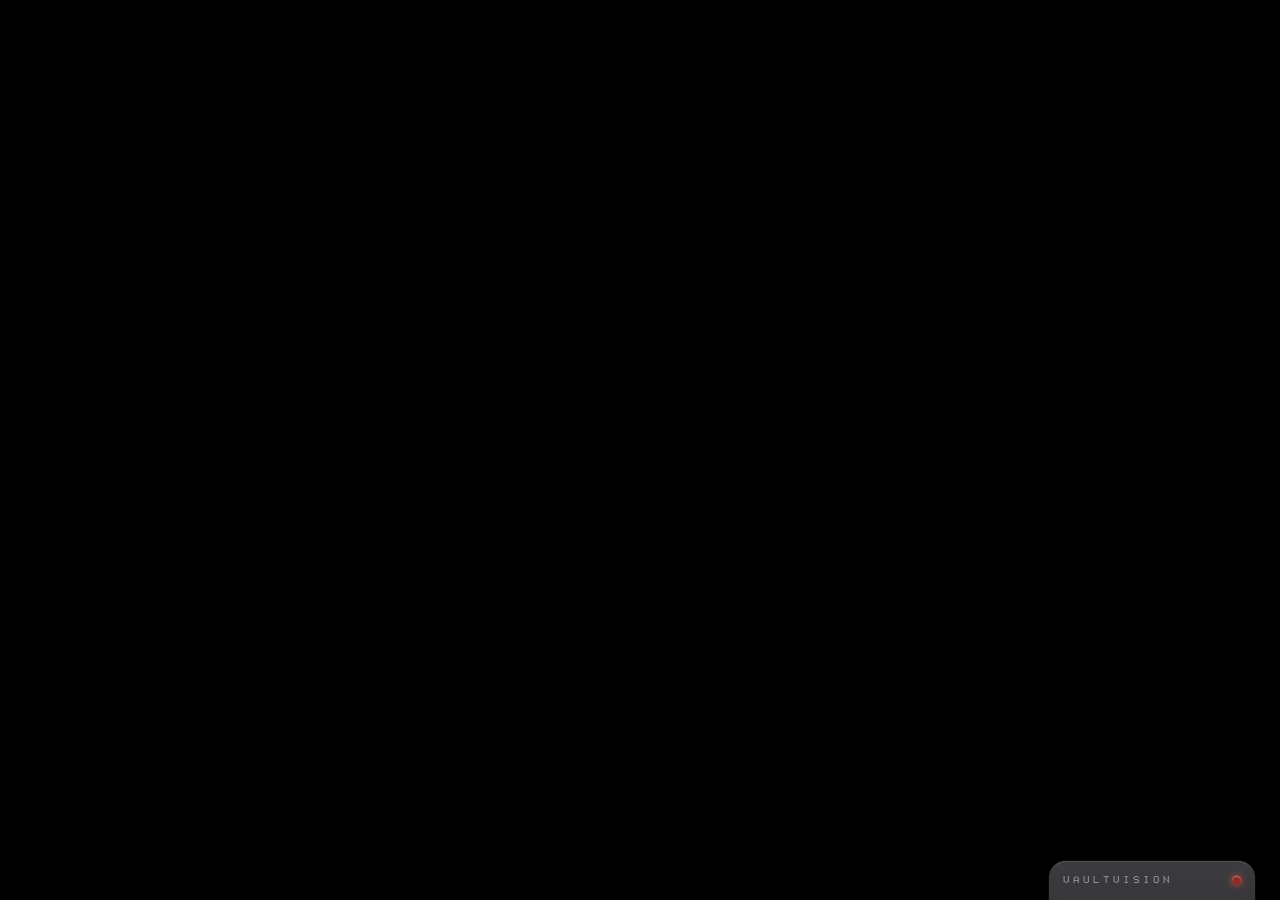
==== index.html @ 13320734 "Add Video On Demand: browse and stream any episode, with seeking Channel 2 -- the guide moves to cha" ====
<!doctype html>
<meta charset="utf-8">
<meta name="viewport" content="width=device-width, initial-scale=1">
<title>VaultVisionTV</title>
<link rel="stylesheet" href="style.css">

<div id="tv">
  <video id="screen" playsinline></video>
  <!-- Outlines the docked picture while the guide is up. A sibling of the
       video rather than a border on it, because the video carries the crop
       transform and a border would be scaled and shifted along with it —
       player.js's layoutCrop() sizes this to the exact picture rect. -->
  <div id="guide-video-frame" class="hidden"></div>

  <div id="osd" class="hidden">
    <div id="osd-ch"></div>
    <div id="osd-tagline"></div>
    <div id="osd-show"></div>
    <div id="osd-episode"></div>
    <div id="osd-bar"><div id="osd-bar-fill"></div></div>
  </div>

  <div id="digit-osd" class="hidden"></div>

  <!-- Shown during a break only when no commercial fits the time left (the
       leftover sliver at the end of a slot, or no spots loaded at all). -->
  <div id="pad-card" class="hidden">STAND BY</div>

  <!-- Lower third during a commercial break: what's coming back on and how
       long until it does. The video shrinks to sit above it (layoutCrop). -->
  <div id="chyron" class="hidden">
    <span id="chyron-label">UP NEXT</span>
    <span id="chyron-title"></span>
    <span id="chyron-sub"></span>
    <span id="chyron-clock"></span>
  </div>

  <div id="guide" class="hidden"></div>

  <!-- Video On Demand: a browsable menu, not a scheduled channel, so unlike
       the guide it takes over the whole screen the same way any other
       channel does (see app.js's enterVod) rather than docking the live
       picture in a corner. Populated by vod.js's createVod(). -->
  <div id="vod" class="hidden"></div>

  <!-- Hold-to-scrub UI, VOD playback only — player.js's vodSeekBegin/
       vodSeekCommit own it directly (it's lower-level than a vod.js
       concern: scrubbing happens while the browse overlay above is
       hidden). -->
  <div id="vod-seek" class="hidden">
    <div id="vod-seek-dir"></div>
    <div id="vod-seek-bar"><div id="vod-seek-fill"></div></div>
    <div id="vod-seek-time"></div>
  </div>

  <div id="blank-msg" class="hidden">NO SIGNAL</div>
  <div id="start-hint" class="hidden">CLICK OR PRESS ANY KEY TO START</div>
</div>

<!-- Sits mostly off the bottom edge; only #remote-head shows until you
     mouse over it (CSS :hover, see style.css). -->
<div id="remote">
  <div id="remote-head"><span>VAULTVISION</span></div>

  <div class="rockers">
    <div class="rocker">
      <button data-action="ch-up">CH &plus;</button>
      <button data-action="ch-down">CH &minus;</button>
    </div>
    <div class="rocker">
      <button data-action="vol-up">VOL &plus;</button>
      <button data-action="vol-down">VOL &minus;</button>
    </div>
  </div>

  <div class="remote-row">
    <button data-action="guide" class="fn-guide">GUIDE</button>
    <button data-action="last" class="fn-last">RETURN</button>
    <button data-action="mute" class="fn-mute">MUTE</button>
  </div>

  <div class="keypad">
    <button data-digit="1">1</button>
    <button data-digit="2">2</button>
    <button data-digit="3">3</button>
    <button data-digit="4">4</button>
    <button data-digit="5">5</button>
    <button data-digit="6">6</button>
    <button data-digit="7">7</button>
    <button data-digit="8">8</button>
    <button data-digit="9">9</button>
    <button data-digit="0" class="key-zero">0</button>
    <button data-action="web" class="key-web" title="Open on archive.org" aria-label="Open on archive.org">
      <svg viewBox="0 0 24 24" aria-hidden="true">
        <circle cx="12" cy="12" r="9"/>
        <ellipse cx="12" cy="12" rx="4.2" ry="9"/>
        <path d="M3 12h18M5.1 6.4h13.8M5.1 17.6h13.8"/>
      </svg>
    </button>
    <button data-action="enter" class="key-enter">ENTER</button>
  </div>
</div>

<!-- Plain classic scripts, not modules — Chrome refuses to load ES modules
     over file://, full stop, no header can fix it. Loading order matters:
     each file assigns onto the shared top-level scope / window for the next
     one to use, same trick VaultVision itself uses for shows.js/data.js. -->
<script src="data/catalog.js"></script>
<script src="data/commercials.js"></script>
<script src="channels.js"></script>
<script src="scheduler.js"></script>
<script src="player.js"></script>
<script src="remote.js"></script>
<script src="guide.js"></script>
<script src="vod.js"></script>
<script src="app.js"></script>
---- style.css ----
/* Authentic basic-cable-box look: black screen, blocky OSD. Deliberately not
   VaultVision's neon branding — this is its own thing, a simulated tuner,
   not a companion skin. */

@font-face {
  font-family: "VCR OSD Mono";
  src: url("fonts/VCR_OSD_MONO.woff") format("woff");
  font-display: swap;
}

* { box-sizing: border-box; }
html, body {
  margin: 0; height: 100%; background: #000; color: #fff;
  font-family: "VCR OSD Mono", "Courier New", monospace;
  overflow: hidden;
}

#tv {
  position: fixed; inset: 0; background: #000;
  display: flex; align-items: center; justify-content: center;
}

#screen {
  width: 100%; height: 100%; object-fit: contain; background: #000;
}

/* Picture-in-picture docking while the TV Guide is up. player.js's
   layoutCrop() measures guide.js's own #guide-video-slot bezel directly and
   sets the letterboxed width/height/left/top inline to match it exactly —
   this rule only takes the video out of #tv's centered flex flow (position
   left/top intentionally omitted here; JS owns them in guide mode, since a
   CSS-only offset can't track a flexbox-laid-out element it doesn't know
   the size of). No border/shadow of its own — #guide-video-frame draws the
   outline, sized to the picture rather than to the slot it letterboxes in. */
#tv.guide-open #screen {
  position: absolute; z-index: 11;
}

/* `outline` rather than `border`: it's drawn outside the box, so the element
   can be set to exactly the picture's rect and still frame it without
   overlapping a pixel of it or needing box-sizing math. */
#guide-video-frame {
  position: absolute; z-index: 11; pointer-events: none;
  outline: 2px solid rgba(10,170,255,.55); border-radius: 4px;
  box-shadow: 0 0 24px rgba(0,0,0,.6);
}

#blank-msg {
  position: absolute; inset: 0; display: flex; align-items: center; justify-content: center;
  font-size: 3vw; letter-spacing: 4px; color: #888; animation: flicker 1.2s steps(2) infinite;
}
@keyframes flicker { 50% { opacity: .35; } }

#start-hint {
  position: absolute; left: 50%; bottom: 18%; transform: translateX(-50%);
  background: rgba(0,0,0,.75); border: 2px solid rgba(255,255,255,.3);
  padding: 12px 22px; font-size: 1.1em; letter-spacing: 2px; color: #fff700;
  animation: flicker 1.2s steps(2) infinite;
}

.hidden { display: none !important; }

/* Overlay stacking order, lowest first: the picture (or the pad card standing
   in for it) at 5, readouts over that at 8, the guide over everything at 10,
   remote at 20. Every one of these is position:absolute inside #tv, so
   without explicit values DOM order decides and the opaque pad card buries
   the lot. Exception: while the guide is open the picture itself jumps to 11
   (see #tv.guide-open #screen below) — docked as a small box in the corner,
   it needs to sit above the guide rather than under it. */

/* -- on-screen display: channel banner, cable-box style -------------------- */
#osd {
  position: absolute; left: 24px; bottom: 24px; z-index: 8;
  background: rgba(0,0,0,.72); border: 2px solid rgba(255,255,255,.25);
  padding: 10px 18px; min-width: 320px; max-width: 60vw;
  opacity: 1; transition: opacity 500ms ease;
}
#osd.fade { opacity: 0; }

#osd-ch { font-size: 1.8em; color: #fff700; letter-spacing: 2px; line-height: 1.1; }
#osd-tagline { font-size: .75em; color: #999; font-style: italic; margin-top: 1px; }
#osd-show { font-size: 1.1em; color: #fff; margin-top: 6px; letter-spacing: 1px; }
#osd-episode { font-size: .85em; color: #7fe8ff; margin-top: 2px; letter-spacing: .5px;
  white-space: nowrap; overflow: hidden; text-overflow: ellipsis; }
#osd-bar { margin-top: 8px; height: 6px; background: rgba(255,255,255,.2); }
#osd-bar-fill { height: 100%; width: 0%; background: #fff700; }

/* -- direct channel-entry echo ---------------------------------------------- */
#digit-osd {
  position: absolute; top: 24px; right: 24px; z-index: 8;
  background: rgba(0,0,0,.72); border: 2px solid rgba(255,255,255,.25);
  padding: 10px 22px; font-size: 2.4em; letter-spacing: 6px; color: #fff700;
}

/* -- commercial break -------------------------------------------------------- */
/* Stands in for the picture when no spot fits the time left. Opaque on
   purpose — the episode is over, there's nothing to see behind it. The
   chyron paints over its lower edge. */
#pad-card {
  position: absolute; inset: 0; background: #000; z-index: 5;
  display: flex; align-items: center; justify-content: center;
  color: #888; font-size: 2em; letter-spacing: 10px;
  animation: flicker 1.2s steps(2) infinite;
}

/* Lower third. Its measured height is what the video is shrunk by, so the
   size lives here in CSS and player.js just reads offsetHeight — no shared
   magic number to keep in sync. */
/* Everything packs left: nothing flex-grows, and the right padding keeps the
   whole line clear of the remote parked in that corner (208px + its margin),
   so the countdown can't end up hidden behind it. */
#chyron {
  position: absolute; left: 0; right: 0; bottom: 0; z-index: 9;
  display: flex; align-items: center; justify-content: flex-start; gap: 18px;
  padding: 14px 260px 14px 24px;
  background: linear-gradient(rgba(0,26,51,.94), rgba(0,0,0,.97));
  border-top: 2px solid #0af;
}
#chyron-label {
  flex: none; background: #fff700; color: #000;
  padding: 5px 10px; font-size: .7em; letter-spacing: 3px;
}
#chyron-title {
  flex: 0 1 auto; min-width: 0; max-width: 46%; color: #fff; font-size: 1.5em; letter-spacing: 1px;
  white-space: nowrap; overflow: hidden; text-overflow: ellipsis;
}
#chyron-sub {
  flex: 0 1 auto; min-width: 0; max-width: 28%; color: #7fe8ff; font-size: .85em;
  white-space: nowrap; overflow: hidden; text-overflow: ellipsis;
}
#chyron-clock {
  flex: none; color: #fff700; font-size: 1.9em; letter-spacing: 4px; text-align: left;
}

/* -- TV Guide channel -------------------------------------------------------- */
/* Mini-guide layout: the live picture docks into a picture-in-picture box in
   the top-right (#tv.guide-open #screen, above), an info panel in the
   top-left describes whichever row is currently hovered/highlighted, and the
   channel listings run the full width of the bottom half with real NOW/+30/
   +60 column headers. Reads like an actual cable box's guide instead of a
   tinted overlay parked over the full picture — opaque rather than
   translucent throughout, since the picture is no longer underneath it. */
#guide {
  position: absolute; inset: 0; z-index: 10; background: rgba(0,10,20,.94);
  display: flex; flex-direction: column; overflow: hidden; font-size: 1.1em;
}
#guide-header {
  flex: none; display: flex; background: rgba(0,26,51,.7); border-bottom: 2px solid #0af;
  padding: 8px 16px; color: #0af; letter-spacing: 2px; font-size: 1.1em;
}

/* The picture gets the larger share: a docked 4:3 or 16:9 frame wants the
   height more than the listings do, and the two rows it costs the grid below
   are cheap when that grid scrolls anyway. */
#guide-top { flex: 1 1 58%; display: flex; min-height: 0; }

#guide-info {
  flex: 0 0 50%; min-width: 0; padding: 20px 24px; display: flex; flex-direction: column;
  gap: 6px; border-right: 1px solid rgba(127,232,255,.15);
}
#guide-info-num { color: #fff700; font-size: 1.8em; letter-spacing: 2px; }
#guide-info-name { color: #fff; font-size: 1.5em; letter-spacing: 1px; }
#guide-info-tagline { color: #7fe8ff; font-style: italic; opacity: .85; }
#guide-info-live-label { margin-top: auto; color: #999; font-size: .75em; letter-spacing: 3px; }
#guide-info-live {
  color: #7fff9f; font-size: 1.1em; white-space: nowrap; overflow: hidden; text-overflow: ellipsis;
}

/* The region the docked picture letterboxes into — an invisible spacer, not a
   bezel. The picture itself floats above #guide entirely (z-index 11 vs. this
   element's stacking context) and is never a child of this box, but
   player.js's layoutCrop() measures this element's own getBoundingClientRect()
   every time it lays the picture out in guide mode, so the two stay aligned
   regardless of how this flexbox layout resolves (font metrics, viewport size,
   etc.) without duplicating that math in JS.
   The visible outline is #guide-video-frame, which JS sets to the picture's
   own rect — this box is generally a different shape (a 4:3 picture in a wide
   slot leaves pillarbox on both sides), and a border here would frame that
   empty space rather than the programme. */
#guide-video-slot {
  flex: 0 0 50%; margin: 20px 20px 20px 0;
}

#guide-listings {
  flex: 1 1 55%; display: flex; flex-direction: column; min-height: 0;
  border-top: 1px solid rgba(127,232,255,.2);
}
#guide-cols {
  flex: none; display: flex; padding: 6px 16px; color: #7fe8ff; opacity: .8;
  background: rgba(0,13,26,.6);
  border-bottom: 1px solid rgba(127,232,255,.25); font-size: .8em;
}
#guide-cols span, .guide-row span { flex: 1 1 0; }
#guide-cols .ch-col, .guide-row .ch-col { flex: 0 0 220px; }

/* Free native scrolling (wheel/trackpad/scrollbar) rather than an
   auto-scroll cycle — guide.js's show() jumps this to the tuned channel via
   scrollIntoView, then leaves it alone. */
#guide-rows { flex: 1; min-height: 0; overflow-y: auto; overflow-x: hidden; }
#guide-rows::-webkit-scrollbar { width: 10px; }
#guide-rows::-webkit-scrollbar-track { background: rgba(0,13,26,.4); }
#guide-rows::-webkit-scrollbar-thumb { background: rgba(127,232,255,.35); border-radius: 5px; }
#guide-rows::-webkit-scrollbar-thumb:hover { background: rgba(127,232,255,.55); }

.guide-row {
  display: flex; align-items: stretch; padding: 10px 16px; cursor: pointer;
  border-bottom: 1px solid rgba(255,255,255,.08);
}
.guide-row:hover, .guide-row.highlight { background: rgba(10,170,255,.15); }
.guide-row .ch-col { color: #fff700; letter-spacing: 1px; display: flex; align-items: center; }

/* A row's programmes are laid out on a real time axis: left/width are
   percentages of the 90-minute window, set inline by guide.js, so a block is
   exactly as wide as the airtime it occupies. The repeating gradient is the
   :00/:30 ruling underneath (thirds of the window), matching the column
   headers above. */
.guide-row .prog-track {
  flex: 1 1 0; position: relative; min-width: 0; height: 2.1em;
  background: repeating-linear-gradient(
    to right,
    rgba(127,232,255,.14) 0 1px, transparent 1px calc(100% / 3));
}
/* border-left is the programme's start line — the vertical tick at the exact
   moment it begins, which is also the moment the one before it ends. Two
   exceptions: `joined` blocks take the channel mid-programme (a daypart
   switch), so the line goes dotted — the picture does change there, but
   nothing starts; and `edge`, the leftmost block, butts against the window's
   own edge rather than a boundary, so it gets no line at all. */
/* Deliberately not a flex box: text-overflow: ellipsis has no effect on a flex
   container's contents, and a narrow block (a 5-minute slot is ~5% of the row)
   depends on ellipsing to stay readable. line-height does the vertical
   centering instead. */
.guide-row .prog {
  position: absolute; top: 0; bottom: 0; z-index: 1; line-height: 2.1em;
  color: #fff; white-space: nowrap; overflow: hidden; text-overflow: ellipsis;
  border-left: 2px solid rgba(127,232,255,.55); padding: 0 8px;
  background: rgba(0,40,70,.35);
}
.guide-row .prog.joined { border-left-style: dotted; border-left-color: rgba(127,232,255,.35); }
.guide-row .prog.edge { border-left: none; }
.guide-row .prog.live { color: #7fff9f; background: rgba(0,60,50,.35); }
.guide-row .prog-time { color: #7fe8ff; font-weight: normal; opacity: .75; margin-right: 6px; }

/* Where we are in the window right now — the same "you are here" line a cable
   box drew down its grid. Yellow is enough to tell it apart from the cyan
   programme boundaries; it sits *behind* the blocks (z-index below .prog) and
   carries no glow, so it never washes out the title text it passes through. */
.guide-row .now-line {
  position: absolute; top: -1px; bottom: -1px; width: 2px; margin-left: -1px;
  background: rgba(255,247,0,.75); z-index: 0; pointer-events: none;
}

/* -- Video On Demand ---------------------------------------------------------- */
/* Unlike the guide (a translucent overlay over the still-playing picture),
   VOD takes over the whole screen the same way any other channel does — the
   picture is simply stopped (app.js's enterVod), so this can be fully
   opaque throughout rather than needing to stay legible over live video. */
#vod {
  position: absolute; inset: 0; z-index: 10; background: rgba(0,0,0,.94);
  display: flex; flex-direction: column; overflow: hidden; font-size: 1.1em;
}
#vod-header {
  flex: none; display: flex; align-items: center; justify-content: space-between;
  background: rgba(0,26,51,.7); border-bottom: 2px solid #0af;
  padding: 14px 24px; gap: 24px;
}
#vod-title { color: #fff700; font-size: 1.3em; letter-spacing: 1px; flex: none; }
#vod-breadcrumb {
  color: #7fe8ff; font-size: .9em; letter-spacing: .5px; text-align: right;
  min-width: 0; overflow: hidden; text-overflow: ellipsis; white-space: nowrap;
}

/* Free native scrolling, same as #guide-rows — no auto-scroll cycle, no
   keyboard row-stepping (see vod.js's header comment). */
#vod-rows { flex: 1; min-height: 0; overflow-y: auto; overflow-x: hidden; }
#vod-rows::-webkit-scrollbar { width: 10px; }
#vod-rows::-webkit-scrollbar-track { background: rgba(0,13,26,.4); }
#vod-rows::-webkit-scrollbar-thumb { background: rgba(127,232,255,.35); border-radius: 5px; }
#vod-rows::-webkit-scrollbar-thumb:hover { background: rgba(127,232,255,.55); }

.vod-row {
  padding: 12px 24px; cursor: pointer; color: #fff;
  border-bottom: 1px solid rgba(255,255,255,.08);
  white-space: nowrap; overflow: hidden; text-overflow: ellipsis;
}
.vod-row:hover { background: rgba(10,170,255,.15); }

/* Hold-to-scrub UI, VOD playback only — player.js owns this directly (see
   its header comment on why it isn't a vod.js concern). Centered over the
   picture, same "readout box" language as #osd/#digit-osd. */
#vod-seek {
  position: absolute; left: 50%; bottom: 15%; transform: translateX(-50%); z-index: 8;
  background: rgba(0,0,0,.8); border: 2px solid rgba(255,255,255,.25);
  padding: 16px 28px; width: 60vw; max-width: 700px; text-align: center;
}
#vod-seek-dir { color: #fff700; font-size: 1.2em; letter-spacing: 2px; }
#vod-seek-bar { margin-top: 12px; height: 8px; background: rgba(255,255,255,.2); }
#vod-seek-fill { height: 100%; width: 0%; background: #fff700; }
#vod-seek-time { margin-top: 8px; color: #7fe8ff; font-size: .95em; letter-spacing: 1px; }

/* -- on-screen remote -------------------------------------------------------- */
/* Parked off the bottom edge with only the head strip showing; :hover rolls
   it back up, and it rolls back down 3s after you stop interacting.
   The delay sits on the resting state, so leaving starts the clock and
   coming back cancels it — no timers, no JS. */
#remote {
  position: fixed; right: 24px; bottom: 0; z-index: 20; width: 208px;
  background: linear-gradient(#3c3c40, #232326 55%, #141416);
  border: 1px solid #08080a; border-radius: 18px 18px 0 0;
  box-shadow: 0 -6px 28px rgba(0,0,0,.75), inset 0 1px 0 rgba(255,255,255,.14);
  padding: 0 14px 18px; display: flex; flex-direction: column; gap: 9px;
  font-family: "VCR OSD Mono", monospace;
  transform: translateY(calc(100% - 40px));
  transition: transform 400ms cubic-bezier(.4, 0, .2, 1);
  transition-delay: 3s; /* idle timeout before it rolls away */
}
#remote:hover { transform: translateY(0); transition-delay: 0s; }
/* :focus-visible rather than :focus-within — clicking a button focuses it,
   which would otherwise pin the remote open indefinitely. Keyboard tabbing
   still reveals it. Kept as its own rule so a browser without :has() drops
   only this line instead of invalidating the :hover rule alongside it. */
#remote:has(:focus-visible) { transform: translateY(0); transition-delay: 0s; }

#remote-head {
  height: 40px; display: flex; align-items: center; justify-content: space-between;
  color: #8d8d92; font-size: .68em; letter-spacing: 4px;
  border-bottom: 1px solid rgba(255,255,255,.07);
}
/* IR emitter lamp */
#remote-head::after {
  content: ""; width: 9px; height: 9px; border-radius: 50%;
  background: #8e2b22; box-shadow: 0 0 7px #e74c3c, inset 0 1px 1px rgba(255,255,255,.4);
}

.rockers { display: flex; gap: 8px; }
.rocker { flex: 1; display: flex; flex-direction: column; gap: 4px; }
.remote-row { display: flex; gap: 6px; }
.keypad { display: grid; grid-template-columns: repeat(3, 1fr); gap: 6px; }
.key-zero { grid-column: 2; }
.key-web { grid-column: 3; }
.key-enter { grid-column: 1 / -1; }
/* currentColor so the globe tracks the key's own text colour */
.key-web svg {
  display: block; margin: 0 auto; width: 1.35em; height: 1.35em;
  fill: none; stroke: currentColor; stroke-width: 1.4;
  stroke-linecap: round;
}

#remote button {
  flex: 1; background: linear-gradient(#4d4d52, #2b2b2f);
  color: #e8e8e8; border: 1px solid #101012; border-radius: 8px;
  padding: 8px 0; font: inherit; font-size: .78em; letter-spacing: 1px; cursor: pointer;
  box-shadow: 0 2px 0 #0d0d0f, inset 0 1px 0 rgba(255,255,255,.16);
}
.keypad button { font-size: 1em; letter-spacing: 0; }
.key-enter { font-size: .78em !important; letter-spacing: 2px; }
.fn-guide { color: #fff700; }
.fn-last { color: #7fe8ff; }
.fn-mute { color: #ff8b7a; }
#remote button:active, #remote button.pressed {
  transform: translateY(2px); background: linear-gradient(#232327, #37373c);
  box-shadow: inset 0 2px 5px rgba(0,0,0,.65);
}
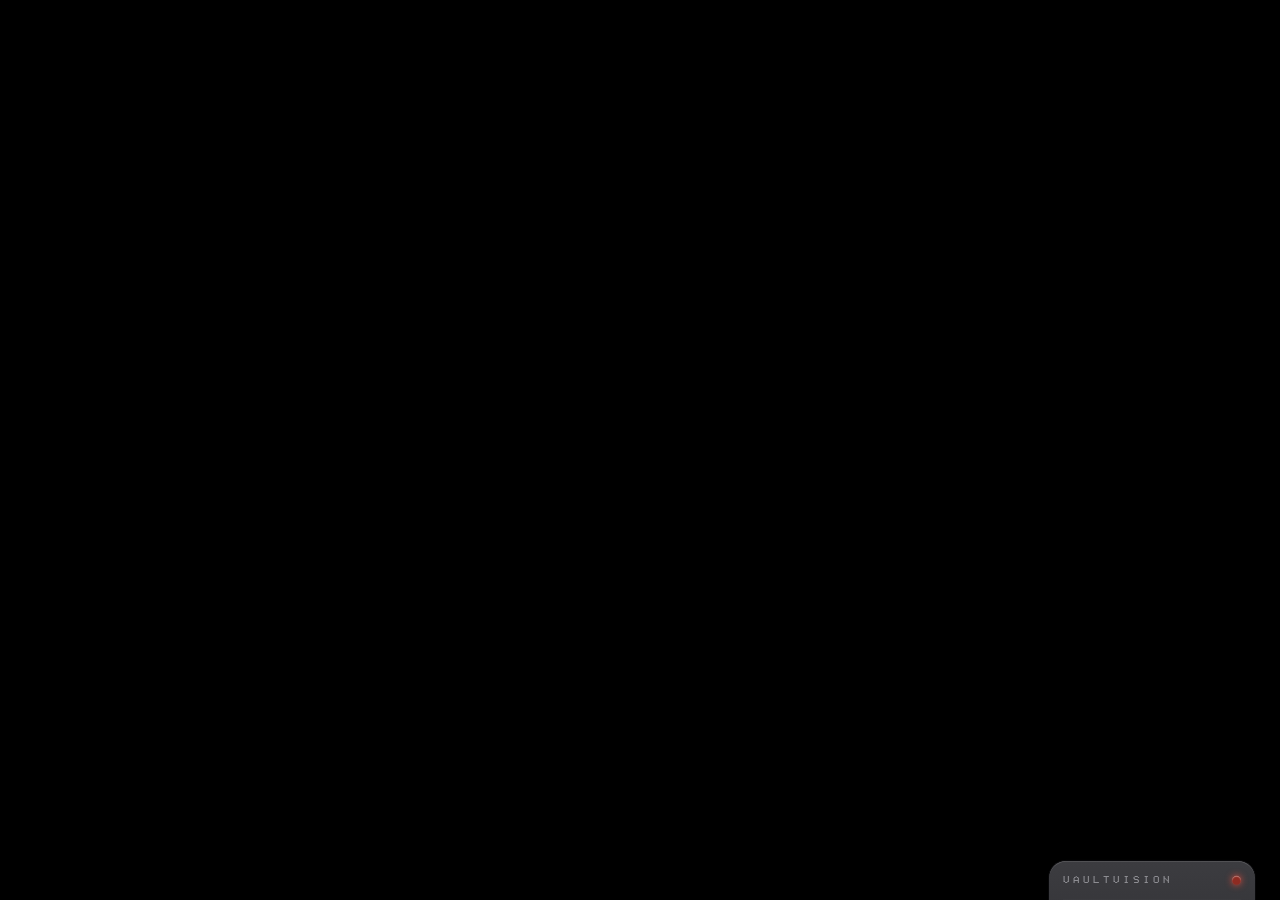
==== commit ce05679e: "Add a VOD button to the on-screen remote GUIDE already gets a convenience button even though it's re" ====
--- a/index.html
+++ b/index.html
@@ -75,6 +75,9 @@
 
   <div class="remote-row">
     <button data-action="guide" class="fn-guide">GUIDE</button>
+    <button data-action="vod" class="fn-vod">VOD</button>
+  </div>
+  <div class="remote-row">
     <button data-action="last" class="fn-last">RETURN</button>
     <button data-action="mute" class="fn-mute">MUTE</button>
   </div>
--- a/style.css
+++ b/style.css
@@ -355,6 +355,7 @@
 .keypad button { font-size: 1em; letter-spacing: 0; }
 .key-enter { font-size: .78em !important; letter-spacing: 2px; }
 .fn-guide { color: #fff700; }
+.fn-vod { color: #7fff9f; }
 .fn-last { color: #7fe8ff; }
 .fn-mute { color: #ff8b7a; }
 #remote button:active, #remote button.pressed {
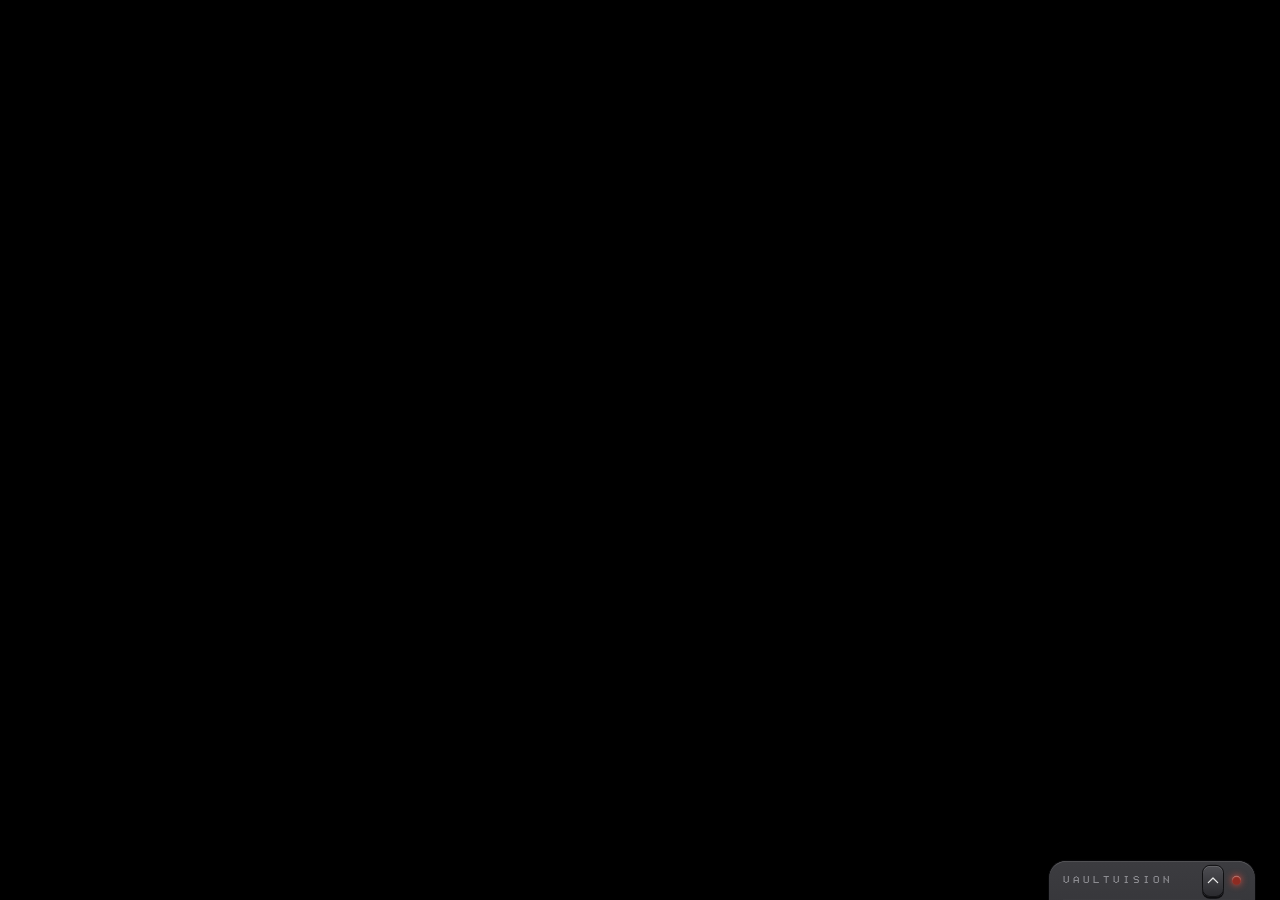
==== commit 54eaaedd: "Add a tap-to-toggle chevron on the remote and simplify the guide on mobile The on-screen remote prev" ====
--- a/index.html
+++ b/index.html
@@ -58,9 +58,16 @@
 </div>
 
 <!-- Sits mostly off the bottom edge; only #remote-head shows until you
-     mouse over it (CSS :hover, see style.css). -->
+     mouse over it (CSS :hover, see style.css), or on touch devices (no
+     hover) tap #remote-toggle — its chevron flips to point the other way
+     while open, see remote.js's toggleOpen(). -->
 <div id="remote">
-  <div id="remote-head"><span>VAULTVISION</span></div>
+  <div id="remote-head">
+    <span>VAULTVISION</span>
+    <button id="remote-toggle" type="button" aria-label="Show remote controls" aria-expanded="false">
+      <svg viewBox="0 0 24 24" aria-hidden="true"><path d="M4 15l8-8 8 8"/></svg>
+    </button>
+  </div>
 
   <div class="rockers">
     <div class="rocker">
--- a/style.css
+++ b/style.css
@@ -22,6 +22,7 @@
 
 #screen {
   width: 100%; height: 100%; object-fit: contain; background: #000;
+  cursor: pointer;
 }
 
 /* Picture-in-picture docking while the TV Guide is up. player.js's
@@ -250,6 +251,24 @@
   background: rgba(255,247,0,.75); z-index: 0; pointer-events: none;
 }
 
+/* Narrow-screen guide: guide.js's renderRows() switches to one row = one
+   "on now" line per channel below MOBILE_GUIDE_MAX_WIDTH (kept in sync with
+   that constant by eye) rather than cramming the proportional NOW/+30/+60
+   timeline above into a phone's width. .now-only replaces the absolutely-
+   positioned timeline block with a plain line of text — there's only ever
+   one, so it doesn't need a time axis to sit on. */
+@media (max-width: 700px) {
+  #guide-cols { display: none; }
+  .guide-row .ch-col, #guide-cols .ch-col { flex: 0 0 108px; font-size: .85em; }
+  .guide-row .prog-track.now-only {
+    height: auto; background: none; display: flex; align-items: center;
+  }
+  .guide-row .prog.now-only {
+    position: static; border-left: none; background: none; padding: 0;
+    white-space: normal; overflow: visible; text-overflow: clip; line-height: 1.3;
+  }
+}
+
 /* -- Video On Demand ---------------------------------------------------------- */
 /* Unlike the guide (a translucent overlay over the still-playing picture),
    VOD takes over the whole screen the same way any other channel does — the
@@ -314,23 +333,54 @@
   transition: transform 400ms cubic-bezier(.4, 0, .2, 1);
   transition-delay: 3s; /* idle timeout before it rolls away */
 }
-#remote:hover { transform: translateY(0); transition-delay: 0s; }
+/* Gated to real hover-capable pointers (a mouse) rather than a bare :hover —
+   touchscreens report hover:none but still make :hover "sticky" after a tap
+   (it doesn't clear until something else is tapped), which would fight
+   #remote.open below: tapping the chevron closed would toggle the class off
+   while :hover stayed matched, and the panel would never visibly close. */
+@media (hover: hover) and (pointer: fine) {
+  #remote:hover { transform: translateY(0); transition-delay: 0s; }
+}
+/* .open is the tap-driven twin of the rule above, for touch devices that
+   either don't fire :hover at all or make it sticky — remote.js's
+   toggleOpen() sets the class and also clears the idle delay below via an
+   inline style, so a tap opens/closes instantly instead of waiting out the
+   3s hover-leave timeout. */
+#remote.open { transform: translateY(0); transition-delay: 0s; }
 /* :focus-visible rather than :focus-within — clicking a button focuses it,
    which would otherwise pin the remote open indefinitely. Keyboard tabbing
    still reveals it. Kept as its own rule so a browser without :has() drops
-   only this line instead of invalidating the :hover rule alongside it. */
+   only this line instead of invalidating the rules above. */
 #remote:has(:focus-visible) { transform: translateY(0); transition-delay: 0s; }
 
 #remote-head {
-  height: 40px; display: flex; align-items: center; justify-content: space-between;
+  height: 40px; display: flex; align-items: center; gap: 8px;
   color: #8d8d92; font-size: .68em; letter-spacing: 4px;
   border-bottom: 1px solid rgba(255,255,255,.07);
 }
+#remote-head span { flex: 1 1 auto; }
 /* IR emitter lamp */
 #remote-head::after {
   content: ""; width: 9px; height: 9px; border-radius: 50%;
   background: #8e2b22; box-shadow: 0 0 7px #e74c3c, inset 0 1px 1px rgba(255,255,255,.4);
 }
+
+/* Chevron toggle — the only way to open the remote on a touch device, since
+   it has no hover to fire the rule above. Same glyph both states: rotating
+   180° turns the "^" into a "v" rather than swapping icons. */
+#remote-toggle {
+  flex: none; background: none; border: none; padding: 6px; margin: 0;
+  color: #8d8d92; cursor: pointer; display: flex; align-items: center; justify-content: center;
+}
+#remote-toggle svg {
+  width: 14px; height: 14px; fill: none; stroke: currentColor; stroke-width: 2.2;
+  stroke-linecap: round; stroke-linejoin: round; transition: transform 250ms ease;
+}
+@media (hover: hover) and (pointer: fine) {
+  #remote:hover #remote-toggle svg { transform: rotate(180deg); }
+}
+#remote.open #remote-toggle svg,
+#remote:has(:focus-visible) #remote-toggle svg { transform: rotate(180deg); }
 
 .rockers { display: flex; gap: 8px; }
 .rocker { flex: 1; display: flex; flex-direction: column; gap: 4px; }
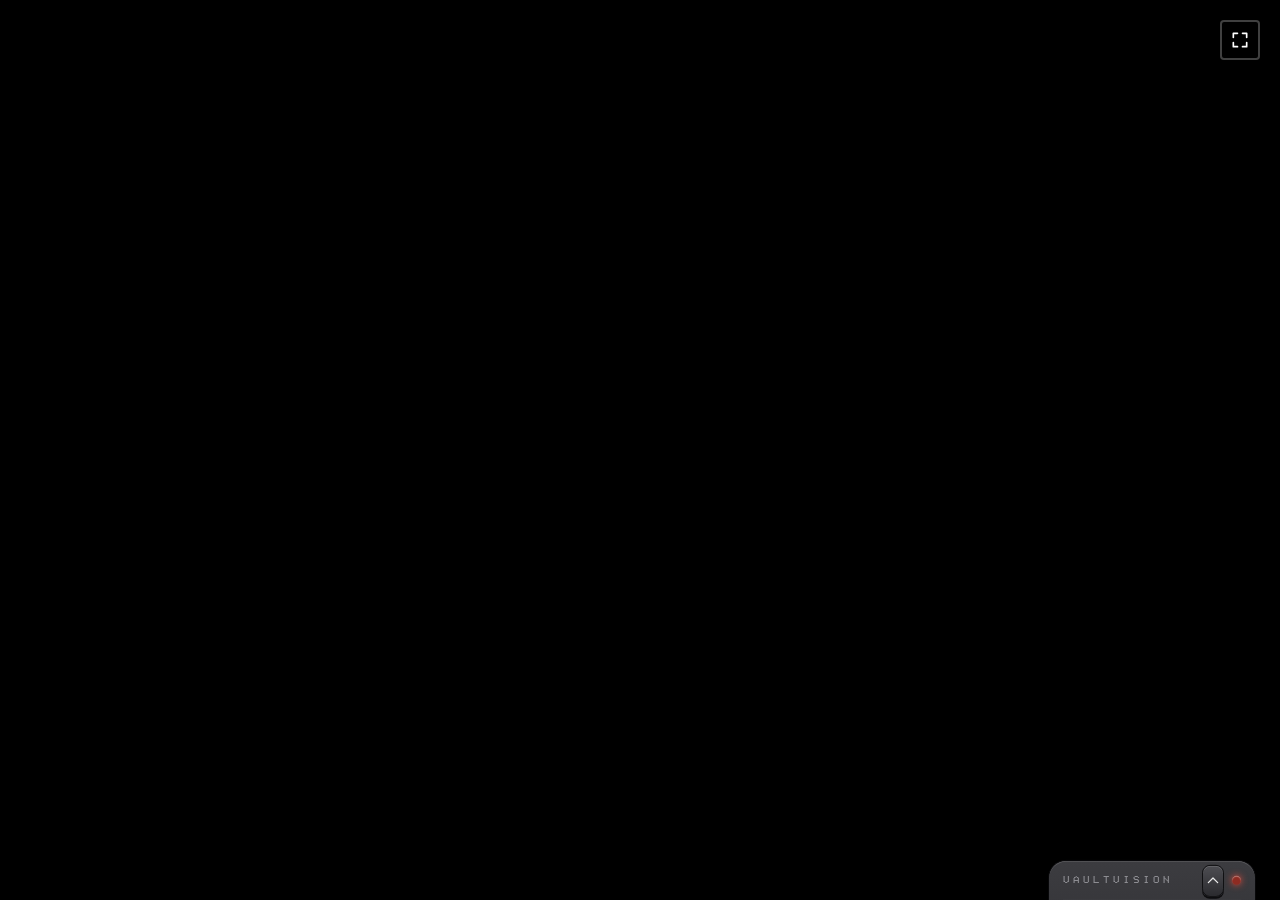
==== commit 5364ee8f: "Add a browser-fullscreen toggle button to the top-right corner Fullscreens #tv (not just the video) " ====
--- a/index.html
+++ b/index.html
@@ -11,6 +11,20 @@
        transform and a border would be scaled and shifted along with it —
        player.js's layoutCrop() sizes this to the exact picture rect. -->
   <div id="guide-video-frame" class="hidden"></div>
+
+  <!-- Same "readout" z-index tier as #osd/#digit-osd/#chyron below (see
+       style.css's stacking-order comment), so it's covered by the guide/VOD
+       overlays same as those — no need to hide it by hand for those states,
+       or to dodge the docked picture-in-picture box that lands in this same
+       corner while the guide is up. -->
+  <button id="fullscreen-btn" type="button" aria-label="Enter fullscreen" aria-pressed="false">
+    <svg class="icon-expand" viewBox="0 0 24 24" aria-hidden="true">
+      <path d="M4 9V4h5M20 9V4h-5M4 15v5h5M20 15v5h-5"/>
+    </svg>
+    <svg class="icon-compress" viewBox="0 0 24 24" aria-hidden="true">
+      <path d="M9 4v5H4M15 4v5h5M9 20v-5H4M15 20v-5h5"/>
+    </svg>
+  </button>
 
   <div id="osd" class="hidden">
     <div id="osd-ch"></div>
--- a/style.css
+++ b/style.css
@@ -86,9 +86,32 @@
 #osd-bar { margin-top: 8px; height: 6px; background: rgba(255,255,255,.2); }
 #osd-bar-fill { height: 100%; width: 0%; background: #fff700; }
 
+/* -- fullscreen toggle -------------------------------------------------------- */
+/* Top-right, same corner #digit-osd anchors to below it — offset down out of
+   its way (see #digit-osd's own top) rather than the other way around, since
+   this button is a permanent fixture and the digit echo is only ever up
+   briefly. */
+#fullscreen-btn {
+  position: absolute; top: 20px; right: 20px; z-index: 8;
+  width: 40px; height: 40px; padding: 0; display: flex; align-items: center; justify-content: center;
+  background: rgba(0,0,0,.55); border: 2px solid rgba(255,255,255,.25); border-radius: 4px;
+  color: #fff; cursor: pointer;
+}
+#fullscreen-btn:hover { background: rgba(0,0,0,.75); border-color: rgba(255,255,255,.45); }
+#fullscreen-btn svg {
+  width: 20px; height: 20px; fill: none; stroke: currentColor; stroke-width: 2;
+  stroke-linecap: round; stroke-linejoin: round;
+}
+/* app.js's fullscreenchange listener toggles this — swaps the glyph rather
+   than rotating it (unlike the remote's chevron) since expand/compress
+   aren't the same shape turned upside down. */
+#fullscreen-btn .icon-compress { display: none; }
+#fullscreen-btn.is-fullscreen .icon-expand { display: none; }
+#fullscreen-btn.is-fullscreen .icon-compress { display: block; }
+
 /* -- direct channel-entry echo ---------------------------------------------- */
 #digit-osd {
-  position: absolute; top: 24px; right: 24px; z-index: 8;
+  position: absolute; top: 76px; right: 24px; z-index: 8;
   background: rgba(0,0,0,.72); border: 2px solid rgba(255,255,255,.25);
   padding: 10px 22px; font-size: 2.4em; letter-spacing: 6px; color: #fff700;
 }
@@ -347,6 +370,13 @@
    inline style, so a tap opens/closes instantly instead of waiting out the
    3s hover-leave timeout. */
 #remote.open { transform: translateY(0); transition-delay: 0s; }
+/* .closed is .open's twin for a mouse: clicking the chevron to close it
+   happens while the cursor is still necessarily inside #remote (you just
+   clicked something in it), so :hover above is still matching and would
+   otherwise keep the panel open no matter what .open's removal did. The
+   !important makes the click win anyway; remote.js drops the class again on
+   the panel's own "mouseleave" so the next hover cycle isn't left stuck shut. */
+#remote.closed { transform: translateY(calc(100% - 40px)) !important; transition-delay: 0s !important; }
 /* :focus-visible rather than :focus-within — clicking a button focuses it,
    which would otherwise pin the remote open indefinitely. Keyboard tabbing
    still reveals it. Kept as its own rule so a browser without :has() drops
@@ -381,6 +411,7 @@
 }
 #remote.open #remote-toggle svg,
 #remote:has(:focus-visible) #remote-toggle svg { transform: rotate(180deg); }
+#remote.closed #remote-toggle svg { transform: rotate(0deg) !important; }
 
 .rockers { display: flex; gap: 8px; }
 .rocker { flex: 1; display: flex; flex-direction: column; gap: 4px; }
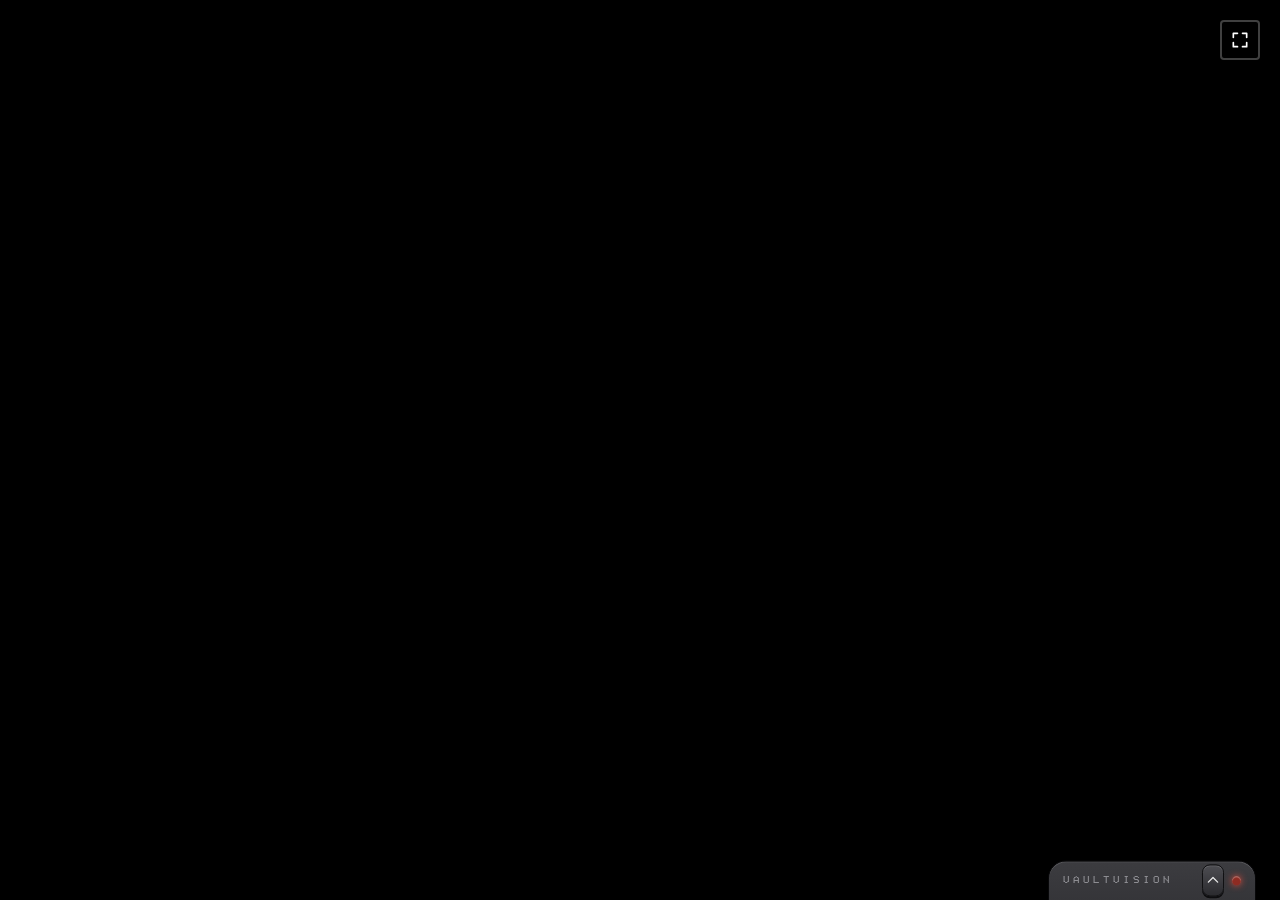
==== commit 84bc5f9b: "Drop the digit keypad from the on-screen remote It was the tallest part of the panel by far, and on " ====
--- a/index.html
+++ b/index.html
@@ -103,25 +103,22 @@
     <button data-action="mute" class="fn-mute">MUTE</button>
   </div>
 
-  <div class="keypad">
-    <button data-digit="1">1</button>
-    <button data-digit="2">2</button>
-    <button data-digit="3">3</button>
-    <button data-digit="4">4</button>
-    <button data-digit="5">5</button>
-    <button data-digit="6">6</button>
-    <button data-digit="7">7</button>
-    <button data-digit="8">8</button>
-    <button data-digit="9">9</button>
-    <button data-digit="0" class="key-zero">0</button>
-    <button data-action="web" class="key-web" title="Open on archive.org" aria-label="Open on archive.org">
+  <!-- Digit entry (0-9, ENTER) dropped from the on-screen panel — it was the
+       tallest part of it by far, and on a phone in portrait pushed the
+       header above the top of the viewport (see remote.js's comment on
+       toggleOpen()). Typing a channel number still works, just from a
+       physical keyboard, which is the only place it was ever actually fast:
+       CH+/CH-/GUIDE cover a touch user's cases. WEB survives on its own row,
+       nothing to do with digit entry. -->
+  <div class="remote-row">
+    <button data-action="web" class="fn-web" title="Open on archive.org" aria-label="Open on archive.org">
       <svg viewBox="0 0 24 24" aria-hidden="true">
         <circle cx="12" cy="12" r="9"/>
         <ellipse cx="12" cy="12" rx="4.2" ry="9"/>
         <path d="M3 12h18M5.1 6.4h13.8M5.1 17.6h13.8"/>
       </svg>
+      WEB
     </button>
-    <button data-action="enter" class="key-enter">ENTER</button>
   </div>
 </div>
 
--- a/style.css
+++ b/style.css
@@ -416,14 +416,10 @@
 .rockers { display: flex; gap: 8px; }
 .rocker { flex: 1; display: flex; flex-direction: column; gap: 4px; }
 .remote-row { display: flex; gap: 6px; }
-.keypad { display: grid; grid-template-columns: repeat(3, 1fr); gap: 6px; }
-.key-zero { grid-column: 2; }
-.key-web { grid-column: 3; }
-.key-enter { grid-column: 1 / -1; }
-/* currentColor so the globe tracks the key's own text colour */
-.key-web svg {
-  display: block; margin: 0 auto; width: 1.35em; height: 1.35em;
-  fill: none; stroke: currentColor; stroke-width: 1.4;
+/* currentColor so the globe tracks the button's own text colour */
+.fn-web svg {
+  display: inline-block; vertical-align: -3px; width: 1.15em; height: 1.15em;
+  margin-right: 4px; fill: none; stroke: currentColor; stroke-width: 1.4;
   stroke-linecap: round;
 }
 
@@ -433,12 +429,11 @@
   padding: 8px 0; font: inherit; font-size: .78em; letter-spacing: 1px; cursor: pointer;
   box-shadow: 0 2px 0 #0d0d0f, inset 0 1px 0 rgba(255,255,255,.16);
 }
-.keypad button { font-size: 1em; letter-spacing: 0; }
-.key-enter { font-size: .78em !important; letter-spacing: 2px; }
 .fn-guide { color: #fff700; }
 .fn-vod { color: #7fff9f; }
 .fn-last { color: #7fe8ff; }
 .fn-mute { color: #ff8b7a; }
+.fn-web { color: #c9a8ff; }
 #remote button:active, #remote button.pressed {
   transform: translateY(2px); background: linear-gradient(#232327, #37373c);
   box-shadow: inset 0 2px 5px rgba(0,0,0,.65);
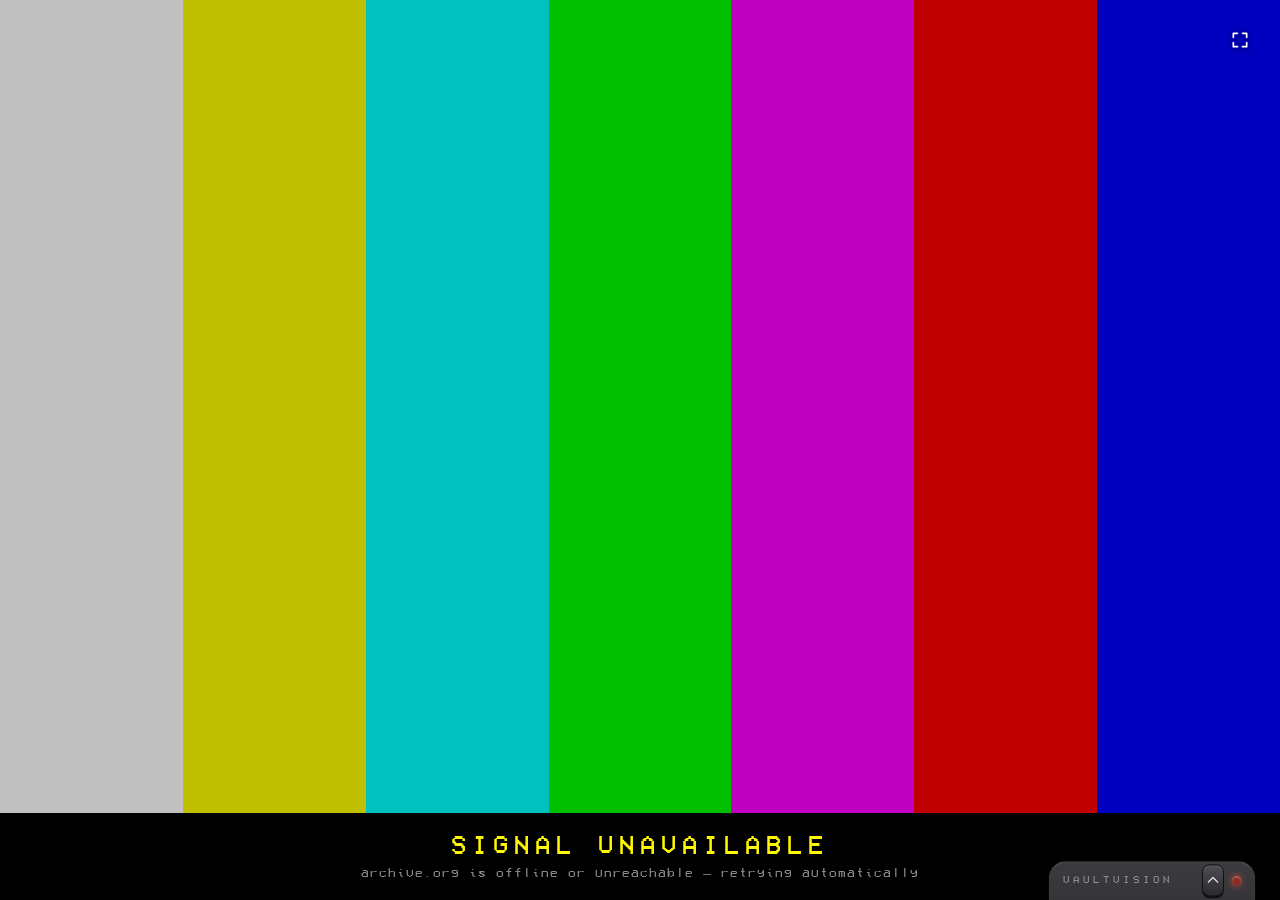
==== commit 40a1e98e: "Show a test-pattern card when archive.org itself is down A dead file gets the existing per-episode f" ====
--- a/index.html
+++ b/index.html
@@ -68,6 +68,23 @@
   </div>
 
   <div id="blank-msg" class="hidden">NO SIGNAL</div>
+
+  <!-- Whole-service takeover: archive.org itself is unreachable or showing
+       its own maintenance page, not just one dead file — see player.js's
+       resolveOrOutage. Every channel would fail the same way right now, so
+       this replaces the picture on all of them with the thing a real station
+       puts up when there's no feed, rather than #blank-msg's per-file
+       NO SIGNAL. -->
+  <div id="outage-card" class="hidden">
+    <div id="outage-bars">
+      <span></span><span></span><span></span><span></span><span></span><span></span><span></span>
+    </div>
+    <div id="outage-caption">
+      <span id="outage-title">SIGNAL UNAVAILABLE</span>
+      <span id="outage-sub">archive.org is offline or unreachable — retrying automatically</span>
+    </div>
+  </div>
+
   <div id="start-hint" class="hidden">CLICK OR PRESS ANY KEY TO START</div>
 </div>
 
--- a/style.css
+++ b/style.css
@@ -90,17 +90,25 @@
 /* Top-right, same corner #digit-osd anchors to below it — offset down out of
    its way (see #digit-osd's own top) rather than the other way around, since
    this button is a permanent fixture and the digit echo is only ever up
-   briefly. */
+   briefly.
+   No background/border of its own — just the glyph, floating directly on the
+   picture — so app.js's mousemove/touchstart listener fades it in/out (the
+   .visible class) rather than leaving a box parked over the video at all
+   times. pointer-events follows the same toggle: invisible also means
+   click-through, so a stray tap while it's faded out lands on the video
+   underneath instead of an invisible hitbox. The drop-shadow is what keeps a
+   plain white glyph legible with no box behind it, over whatever's playing. */
 #fullscreen-btn {
   position: absolute; top: 20px; right: 20px; z-index: 8;
   width: 40px; height: 40px; padding: 0; display: flex; align-items: center; justify-content: center;
-  background: rgba(0,0,0,.55); border: 2px solid rgba(255,255,255,.25); border-radius: 4px;
-  color: #fff; cursor: pointer;
-}
-#fullscreen-btn:hover { background: rgba(0,0,0,.75); border-color: rgba(255,255,255,.45); }
+  background: none; border: none; color: #fff; cursor: pointer;
+  opacity: 0; pointer-events: none; transition: opacity 400ms ease;
+}
+#fullscreen-btn.visible, #fullscreen-btn:focus-visible { opacity: 1; pointer-events: auto; }
 #fullscreen-btn svg {
   width: 20px; height: 20px; fill: none; stroke: currentColor; stroke-width: 2;
   stroke-linecap: round; stroke-linejoin: round;
+  filter: drop-shadow(0 1px 3px rgba(0,0,0,.85));
 }
 /* app.js's fullscreenchange listener toggles this — swaps the glyph rather
    than rotating it (unlike the remote's chevron) since expand/compress
@@ -126,6 +134,34 @@
   color: #888; font-size: 2em; letter-spacing: 10px;
   animation: flicker 1.2s steps(2) infinite;
 }
+
+/* -- service outage: SMPTE color bars ---------------------------------------- */
+/* archive.org itself down (see player.js's resolveOrOutage), not one dead
+   file — sits above the picture/pad-card tier (5) so it wins regardless of
+   what state the video was in when the outage hit, but below the readouts
+   (8/9) and guide (10), which player.js hides explicitly anyway before
+   showing this. The classic 7-bar pattern (white/yellow/cyan/green/magenta/
+   red/blue, 75% intensity) — the thing an actual station puts up when the
+   feed drops, not a styled error page. */
+#outage-card {
+  position: absolute; inset: 0; z-index: 6; background: #000;
+  display: flex; flex-direction: column;
+}
+#outage-bars { flex: 1; display: flex; }
+#outage-bars span { flex: 1; }
+#outage-bars span:nth-child(1) { background: #c0c0c0; }
+#outage-bars span:nth-child(2) { background: #c0c000; }
+#outage-bars span:nth-child(3) { background: #00c0c0; }
+#outage-bars span:nth-child(4) { background: #00c000; }
+#outage-bars span:nth-child(5) { background: #c000c0; }
+#outage-bars span:nth-child(6) { background: #c00000; }
+#outage-bars span:nth-child(7) { background: #0000c0; }
+#outage-caption {
+  flex: none; display: flex; flex-direction: column; align-items: center; gap: 6px;
+  padding: 18px; background: #000; animation: flicker 1.2s steps(2) infinite;
+}
+#outage-title { font-size: 1.6em; letter-spacing: 6px; color: #fff700; }
+#outage-sub { font-size: .8em; letter-spacing: 1px; color: #888; }
 
 /* Lower third. Its measured height is what the video is shrunk by, so the
    size lives here in CSS and player.js just reads offsetHeight — no shared
@@ -326,6 +362,14 @@
   white-space: nowrap; overflow: hidden; text-overflow: ellipsis;
 }
 .vod-row:hover { background: rgba(10,170,255,.15); }
+/* Sticky so it's still there 300 films into Comedy, opaque so the rows
+   scrolling under it don't show through. */
+.vod-back {
+  position: sticky; top: 0; z-index: 1;
+  background: #001a33; color: #7fe8ff; letter-spacing: 1px;
+  border-bottom: 1px solid rgba(127,232,255,.35);
+}
+.vod-back:hover { background: #00294f; }
 
 /* Hold-to-scrub UI, VOD playback only — player.js owns this directly (see
    its header comment on why it isn't a vod.js concern). Centered over the
